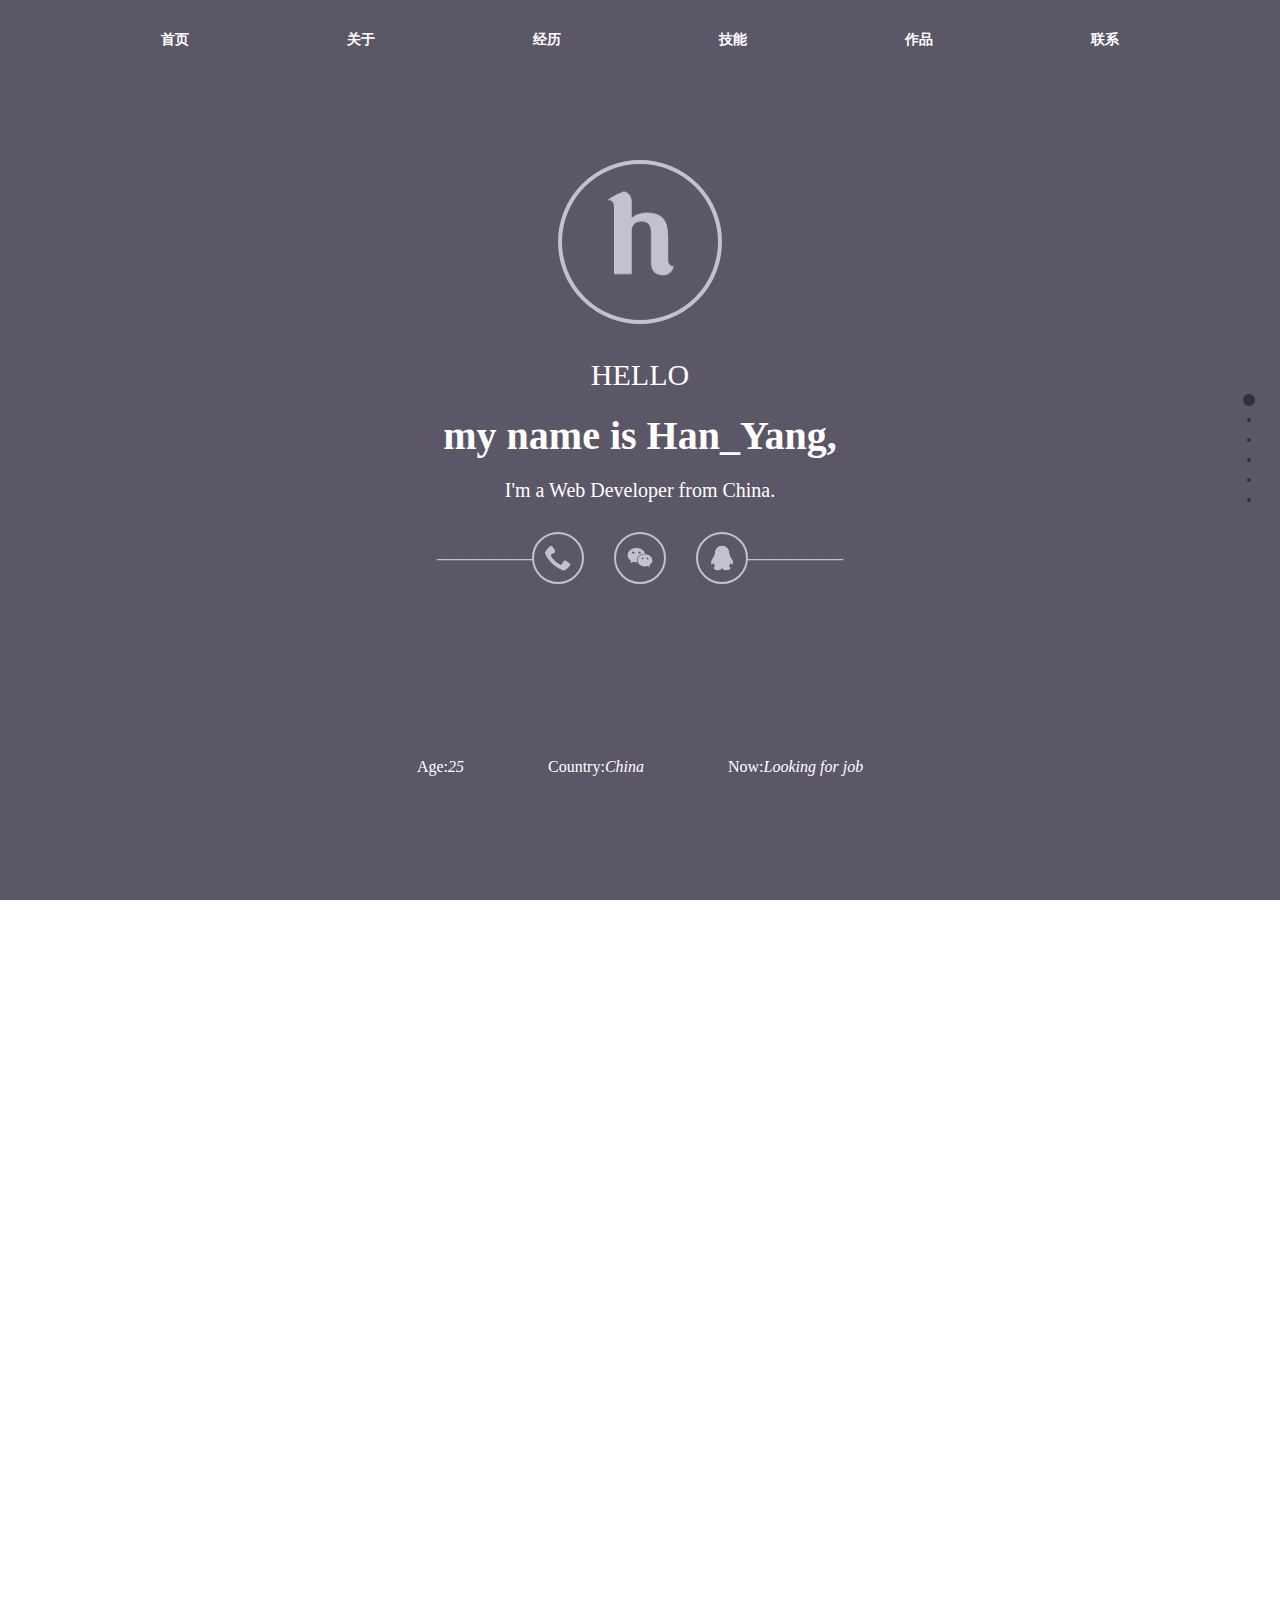
==== src/myresume.html @ a34194c9 "个人网页" ====
<!DOCTYPE html>
<html lang="en">
<head>
    <meta charset="UTF-8">
    <title>WEB个人主页-韩扬</title>
    <link rel="stylesheet" type="text/css" href="css/mystyle.css">
    <link rel="stylesheet" type="text/css" href="css/color.css">
    <link rel="stylesheet" type="text/css" href="css/jquery.fullPage.css">
</head>
<body>
<aside id="top_nav" style="position: fixed;z-index:99;">
    <ul>
        <li><a href="#page1">首页</a></li>
        <li><a href="#page2">关于</a></li>
        <li><a href="#page3">经历</a></li>
        <li><a href="#page4">技能</a></li>
        <li><a href="#page5">作品</a></li>
        <li><a href="#page6">联系</a></li>
    </ul>
</aside>
<div id="fullpage">
    <div class="section">
        <section class="first_page" id="p1">
            <article>
                <div class="logo1" >
                    <div><img id="img1" src="img/h.png" alt="头像"></div>
                </div>

                <div class="m_head">
                    <h2>HELLO</h2>
                    <h1>my name is Han_Yang,</h1>
                    <h3>I'm a Web Developer from China.</h3>
                </div>

                <div class="connect">
                    <ul>
                        <li><a><img src="img/电话.png" title="Tel" alt="Tel"></a></li>
                        <li><a><img src="img/微信.png" title="WeChart" alt="WeChart"></a></li>
                        <li><a target="_blank" href="http://wpa.qq.com/msgrd?v=3&uin=245406458&site=qq&menu=yes"><img src="img/QQ.png" title="QQ" alt="QQ"></a></li>
                    </ul>
                </div>
            </article>
            <footer>
                <ul class="m_foot">
                    <li>Age:<em>25</em></li>
                    <li>Country:<em>China</em></li>
                    <li>Now:<em>Looking for job</em></li>
                </ul>
            </footer>
        </section>
    </div>

    <div class="section">
        <section class="about_page" id="p2">
            <header>
                <div class="logo2"><img src="#"></div>
                <h2>ABOUT</h2>
                <hr/>
                <h4>DO YOU WANT TO KONW ME?</h4>
            </header>
            <article>
                <div class="about_logo">
                    <ul>
                        <li>
                            <div class="circle_wrap"><img src="img/学历.png" alt="学历"></div>
                            <h4>学历：本科</h4>
                        </li>
                        <li>
                            <div class="circle_wrap"><img src="img/用户.png" alt="用户"></div>
                            <h4>年龄：25</h4>
                        </li>
                        <li>
                            <div class="circle_wrap"><img src="img/坐标.png" alt="坐标"></div>
                            <h4>坐标：无锡</h4>
                        </li>
                        <li>
                            <div class="circle_wrap"><img src="img/状态.png" alt="状态"></div>
                            <h4>状态：离职</h4>
                        </li>
                    </ul>
                </div>
                <div class="m_about">
                    <p>2013年毕业于江苏省无锡市江南大学自动化专业</p>
                    <p>毕业后就职于健鼎（无锡）电子有限公司担任客服工程师</p>
                    <p>2015年11月从健鼎离职，开始IT开发自学之旅</p>
                </div>
            </article>
        </section>
    </div>


    <div class="section">
        <section class="skill_page" id="p3">
            <header>
                <h2>SKILL</h2>
                <hr/>
                <h4>DO YOU WANT TO KONW ME?</h4>
            </header>
            <article>
                <ul>
                    <li>
                        <div class="skill_wrap">
                            <div class="bg"></div>
                            <div class="skill_h">
                                <h2>JAVA</h2>
                                <img src="img/加号.png">
                            </div>
                        </div>

                        <ul class="skill_m" id="JAVA">
                        <li>熟悉Java编程语言</li>
                        <li>熟悉面向对象的编程思想</li>
                        <li>熟悉继承与接口实现</li>
                        <li>熟悉多线程</li>
                    </ul>
                    </li>
                    <li>
                        <div class="skill_wrap">
                            <div class="bg"></div>
                            <div class="skill_h">
                                <h2>HTML</h2>
                                <img src="img/加号.png">
                            </div>
                        </div>
                        <ul class="skill_m" id="HTML">
                            <li>熟悉Web标准</li>
                            <li>熟练运用html标签</li>
                            <li>熟悉xml及xhtml标记语言</li>
                        </ul>
                    </li>
                    <li>
                        <div class="skill_wrap">
                            <div class="bg"></div>
                            <div class="skill_h">
                                <h2>CSS</h2>
                                <img src="img/加号.png">
                            </div>
                        </div>

                        <ul class="skill_m" id="CSS">
                            <li>熟练运用css及css3新属性</li>
                            <li>注重浏览器兼容性，熟悉常见的css hack（兼容至IE8）</li>
                            <li>掌握bootstrap框架及源码的实现</li>
                        </ul>
                    </li>
                    <li>
                        <div class="skill_wrap">
                            <div class="bg"></div>
                            <div class="skill_h">
                                <h2>JS</h2>
                                <img src="img/加号.png">
                            </div>
                        </div>
                        <ul class="skill_m" id="JS">
                            <li>掌握jQuery</li>
                            <li>熟悉原生JS的编程</li>
                            <li>注重JavaScript性能优化</li>
                            <li>正在学习AngularJS</li>
                        </ul>
                    </li>
                </ul>
            </article>
        </section>
    </div>



    <div class="section">
        <section class="exp_page" id="p4">
            <header>
                <h2>EXPERIENCE</h2>
                <hr/>
                <h4>DO YOU WANT TO KONW ME?</h4>
            </header>
            <article class="exp_m">
                <article class="slide">
                    <div>
                        <header>
                            <h2>校级项目负责人</h2>
                            <h5>2011.11-2012.11</h5>
                        </header>
                        <ul>
                            <li>作为组长负责协调团队各项事务</li>
                            <li>负责硬件模块设计与软件编程</li>
                        </ul>
                    </div>
                </article>
                <article class="slide">
                    <div class="m_exp">
                        <header>
                            <h2>电气工程师助理</h2>
                            <h5>2012.7-2013.1</h5>
                        </header>
                        <ul>
                            <li>协助撰写电气部分的设计任务书和电气设计方案</li>
                            <li>参与产品的技术支持工作</li>
                        </ul>
                    </div>
                </article>
                <article class="slide">
                    <div>
                        <header>
                            <h2>健鼎客服工程师</h2>
                            <h5>2013.6-2015.11 </h5>
                        </header>
                        <ul>
                            <li>处理客诉，与客户与驻场之间进行沟通</li>
                            <li>在客户满意前提下减少公司损失</li>
                        </ul>
                    </div>
                </article>
                <article class="slide">
                    <div>
                        <header>
                            <h2>自学</h2>
                            <h5>2015.11-至今</h5>
                        </header>
                        <ul>
                            <li>自学JAVA和前端的基础知识</li>
                            <li>练习了一些web项目</li>
                        </ul>
                    </div>
                </article>
            </article>

                <ul>
                    <li><img src=""></li>
                    <li><img src=""></li>
                    <li><img src=""></li>
                    <li><img src=""></li>
                </ul>
            </nav>
        </section>
    </div>


    <div class="section">
        <section class="mywork_page" id="p5">
            <header>
                <h2>MY_WORK</h2>
                <hr/>
                <h4>DO YOU WANT TO KONW ME?</h4>
            </header>
            <article>
                <div class="work_show">

                </div>
                <nav>
                    <a class="button2" title="next"></a>
                    <a class="button2" title="back"></a>
                </nav>
            </article>
        </section>
    </div>
    <div class="section">
        <section class="contact" id="p6">
            <header>
                <h2>CONTACT</h2>
                <hr/>
                <h4>DO YOU WANT TO KONW ME?</h4>
            </header>
            <article>
                <div><img src="" alt="">245406458@qq.com</div>
                <div><img src="" alt="">18915266024</div>
                <form action="mailto:245406458@qq.com" method="get">
                    <input type="text" name="name" value="Your Name">
                    <input type="text" name="email" value="Your Email">
                    <input type="text" name="message" value="Your Message">
                    <input type="submit" value="SEND YOUR MESSAGE">
                </form>
            </article>
        </section>
    </div>


</div>

<script type="text/javascript" src="js/jquery-3.1.0.js"></script>
<script type="text/javascript" src="js/jquery.fullPage.js"></script>
<script type="text/javascript" src="js/main.js"></script>
</body>
</html>
---- src/css/mystyle.css ----
<!--

/*layout*/
/*global*/
*{
    margin: 0;
    padding: 0;
    font-family: "Microsoft YaHei";
}

h1,h2,h3,h4,h5{
    margin: 20px 0;
}
h1{
    font-size: 40px;
    font-weight: bold;
}
h2{
    font-size: 30px;
    font-weight: normal;
}
h3{
    font-size: 20px;
    font-weight: normal;
}
h4{
    font-size: 13px;
    font-weight: normal;
}
h5{
    font-size: 13px;
    font-weight: lighter;
}
p{
    font-size: 20px;
    margin: 15px 0;
}
header{
    text-align: center;
}
header hr{
    width:125px;
    margin: 0 auto;
}
ul{
    list-style-type: none;
}

#top_nav{
     width: 100%;
     padding: 30px 0;
     text-align: center;
 }
#top_nav li{
    display: inline;
    font-size: 14px;
    padding: 0 77px;
}
#top_nav a{
    text-decoration: none;
    font-weight: bold;
}
/*p1*/
@keyframes myfirst
{
    from {width:200px;height: 200px  }
    to {width:106px;height: 106px }
}

@-moz-keyframes myfirst /* Firefox */
{
    from {width:200px;height: 200px  }
    to {width:106px;height: 106px }
}

@-webkit-keyframes myfirst /* Safari 和 Chrome */
{
    from {width:200px;height: 200px  }
    to {width:106px;height: 106px }
}

@-o-keyframes myfirst /* Opera */
{
    from {width:200px;height: 200px  }
    to {width:106px;height: 106px }
}
.home_animate{
    animation: myfirst 1s ease-in-out;
    -moz-animation: myfirst 1s ease-in-out;	/* Firefox */
    -webkit-animation: myfirst 1s ease-in-out;	/* Safari 和 Chrome */
    -o-animation: myfirst 1s ease-in-out;	/* Opera */
}

.first_page{
    text-align: center;
    padding: 60px 0;
}
.logo1{
    width: 100%;
    overflow: hidden;
}
.logo1 img{
    width: 106px;
    height: 106px;
    padding: 25px;
    border: solid 4px #c4c0cf;
    border-radius: 100%;
    -moz-border-radius: 100%;
    -webkit-border-radius: 100%;
}
.logo1>div{
    position: relative;
    margin: 0 auto;
}
.m_head{
    padding: 10px 0;
}
.connect li{
    display: inline;
    margin: 0 13px;
}
.connect img{
    width: 28px;
    height: 28px;
    padding: 10px;
    border: solid 2px #c4c0cf;
    border-radius: 100%;
    -moz-border-radius: 100%;
    -webkit-border-radius: 100%;
}
.connect ul:before{
    content: "——————";
    color: #c4c0cf;
    font-weight: bold;
    position: relative;
    left: 18px;
    top: -20px;
}
.connect ul:after{
    content: "——————";
    color: #c4c0cf;
    font-weight:bold;
    position: relative;
    right: 18px;
    top: -20px;
}
#p1 article{
    margin-bottom: 170px;
}
.m_foot li{
    display: inline;
    margin: 0 40px;
}

/*p2*/
.about_page{
    text-align: center;
    padding: 45px 0;
}
.logo2 img{
    width: 100px;
    height: 100px;
    padding: 15px;
    border: solid 2px #a0a0a0;
    border-radius: 100%;
    -moz-border-radius: 100%;
    -webkit-border-radius: 100%;
}
.about_page article{
    width: 800px;
    margin:0 auto;
    overflow: auto;
}
.about_logo{
    overflow: auto;
    border-radius: 10px;
    -moz-border-radius:10px;
    -webkit-border-radius: 10px;
    -ms-border-radius: 10px;
    -o-border-radius: 10px;
}
.about_logo ul{
    width: 760px;
    height: 140px;
    position: relative;
    margin: 0 auto;
    padding:30px 20px;
    list-style-type: none;
}
.about_logo li{
    float: left;
    width: 110px;
    height: 126px;
    margin: 0 40px;
}
.circle_wrap{
    margin: 0 auto;
    height: 65px;
    width:  65px;
    border: solid 3px #d5d5d5;
    border-radius: 100%;
    -moz-border-radius: 100%;
    -webkit-border-radius: 100%;
    -ms-border-radius: 100%;
    -o-border-radius: 100%;
}
.about_logo img{
    width: 45px;
    height: 45px;
    padding: 10px;
}
.m_about{
    position: relative;
    overflow: auto;
    margin: 60px 0;
    padding: 40px 0;
}
.m_about:before{
    content: "";
    width: 58px;
    height:58px;
    border-top:solid 2px;
    border-left:solid 2px;
    position: absolute;
    top: 0;
    left: 0;
}
.m_about:after{
    content: "";
    width: 58px;
    height:58px;
    border-bottom:solid 2px;
    border-right:solid 2px;
    position: absolute;
    bottom: 0;
    right: 0;
}

/*p3*/
.skill_page article{
    overflow: auto;
    padding: 15px 150px;

}
.skill_page>ul{
    position: relative;/*相对定位*/
    height: 640px;
}
.skill_page ul>li{
    width: 400px ;
    float: left;
}
.skill_wrap{
    width: 340px;
    height: 340px;
    margin: 0 auto;
    position: relative;

}
.skill_wrap .bg{
    width: 240px;
    height: 240px;
    position: relative;
    left: 50px;
    top: 50px;
    transform:rotate(45deg);/*图形旋转45度*/
    -webkit-transform:rotate(45deg);
    -moz-transform:rotate(45deg);
    -ms-transform:rotate(45deg);
    -o-transform:rotate(45deg);
    border-radius: 10px;/*圆角*/
    -moz-border-radius: 10px;
    -webkit-border-radius: 10px;
    -ms-border-radius: 10px;
    -o-border-radius: 10px;
}
.skill_h{
    position: absolute;
    left: 115px;
    top: 105px;
    text-align: center;
    cursor:pointer;/*指针样式*/
}

.skill_h h2{
    width:110px ;
    text-align: center;
    color: #a0a0a0;
}

.skill_h img{
    width: 30px;
    height: 30px;
    padding: 15px;
    background-color: #e97447;
    border-radius: 100%;/*圆角设定*/
    -moz-border-radius: 100%;
    -webkit-border-radius: 100%;
    -ms-border-radius: 100%;
    -o-border-radius: 100%;
    transition:all 400ms;
    -moz-transition: all 400ms; /* Firefox 4 */
    -webkit-transition: all 400ms; /* Safari 和 Chrome */
    -o-transition:all 400ms; /* Opera */
}
.img_scale{
    transform:rotate(45deg);/*图形旋转45度*/
    -webkit-transform:rotate(45deg);
    -moz-transform:rotate(45deg);
    -ms-transform:rotate(45deg);
    -o-transform:rotate(45deg);
}

.skill_m{
    height: 185px;
    border-radius: 30px/15px;
    padding: 35px 50px;
    position: relative;
    display: none;
}

.skill_m li{
    margin: 12px 0;
    color: #a0a0a0;
    font-size: 21px;
    list-style-type: disc;
}


/*p4*/
.exp_m{
    position: relative;
    width: 1165px;
    height: 685px;
    margin: 0 auto;
}
.exp_page aside li{
    font-size: 30px;
    margin: 90px 0;
}
.m_exp{
    float: left;
    text-align: left;
    width: 470px;
}
.m_exp header{
    text-align: left;
}
.exp_logo{
    background-color: #5c5766;
    width: 550px;
}
.exp_logo img{
    width: 180px;
    height: 180px;
}
-->
---- src/css/color.css ----
<!--
#top_nav{
    background-color:#5c5766 ;
}
#top_nav a{
    color: white;
}
.fp-tooltip{
    color: aquamarine;
}
.first_page{
    color: white;
}
.about_page{
    color: #a0a0a0;
}
.skill_page{
    color: white;
}
.exp_page{
    color: #a0a0a0;
}
.about_logo{
    background-color:#a0a0a0 ;
    color: white;
}
.m_exp{
    color: white;
}
.mywork_page{
    background-color: #5c5766;
    color:white;
}
.contact{
    background-color: #ffffff;
    color: #a0a0a0;
}
.bg{
    background-color: #fff0ca;
}
.skill_m{
    background-color: #fff0ca;
}


.exp_m{
    background-color: #7d7985;
}

-->
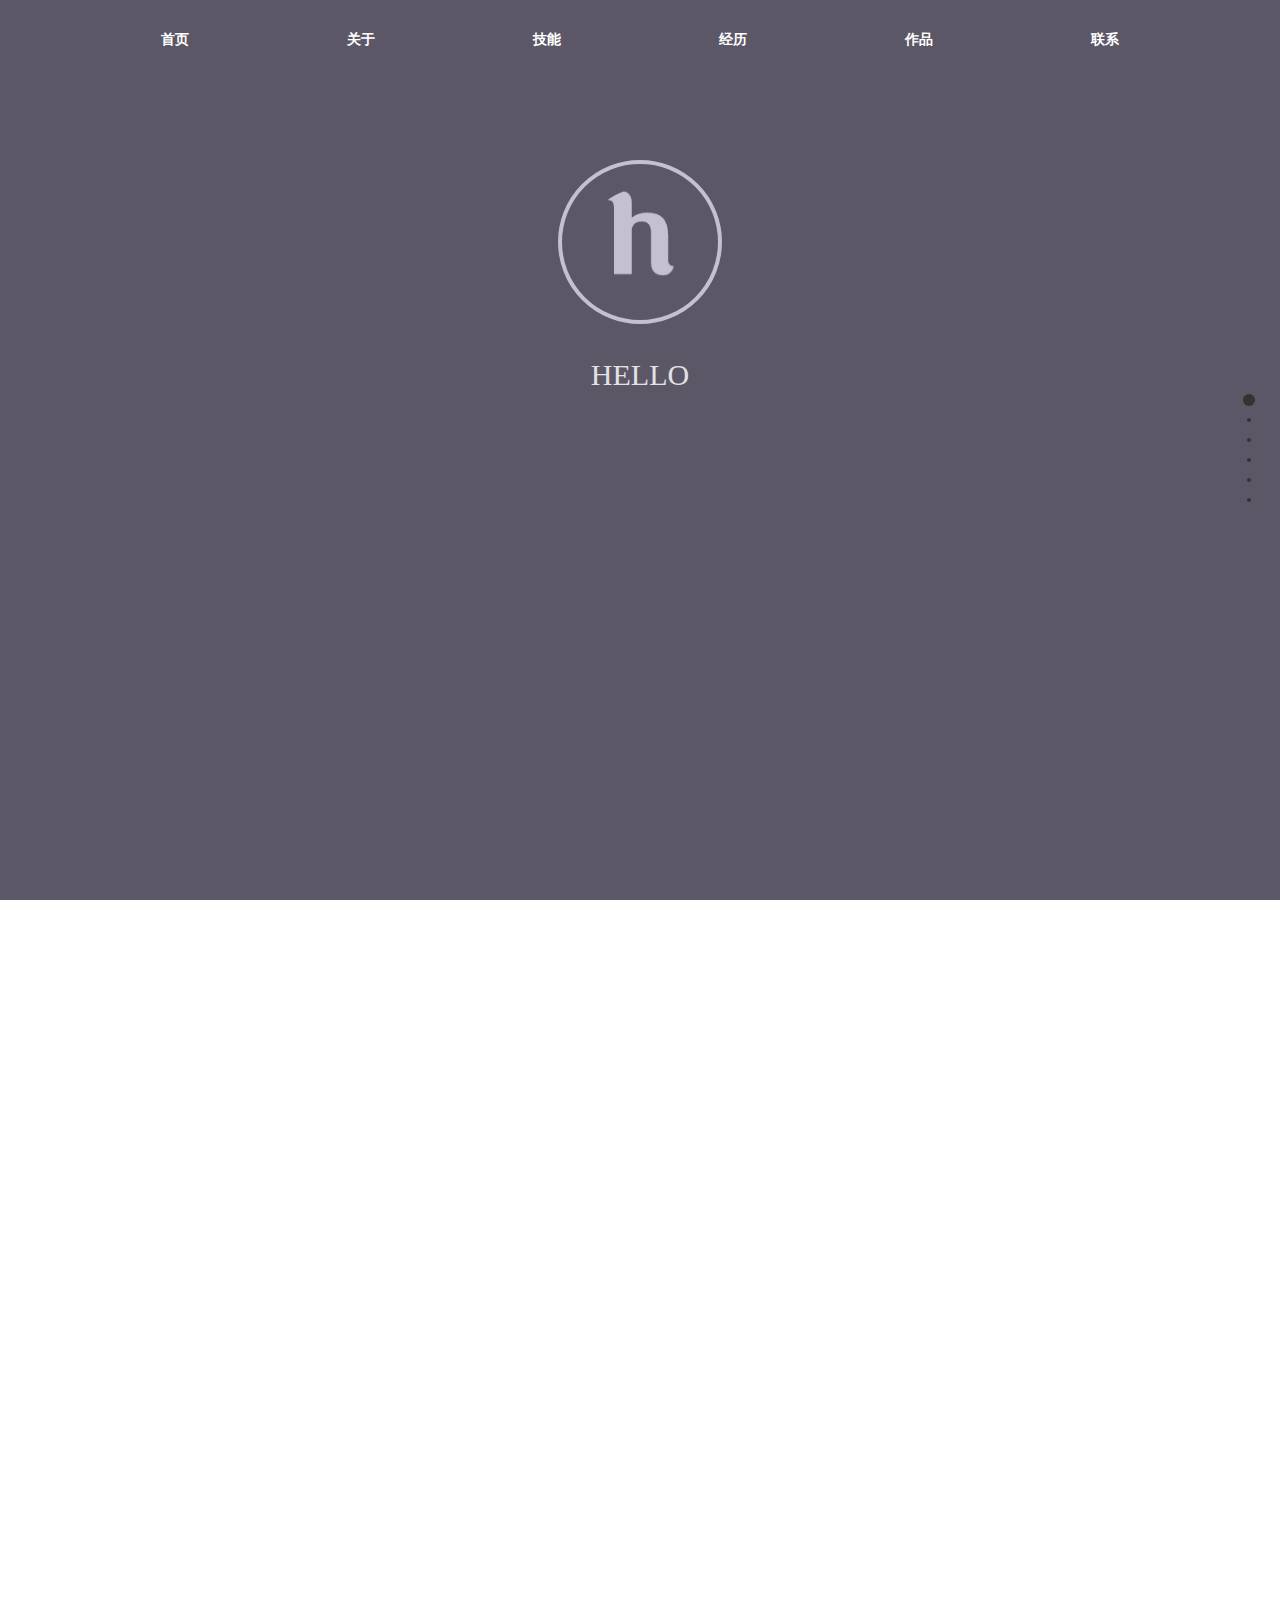
==== commit 2d674bda: "个人主页" ====
--- a/src/myresume.html
+++ b/src/myresume.html
@@ -12,18 +12,18 @@
     <ul>
         <li><a href="#page1">首页</a></li>
         <li><a href="#page2">关于</a></li>
-        <li><a href="#page3">经历</a></li>
-        <li><a href="#page4">技能</a></li>
+        <li><a href="#page3">技能</a></li>
+        <li><a href="#page4">经历</a></li>
         <li><a href="#page5">作品</a></li>
         <li><a href="#page6">联系</a></li>
     </ul>
 </aside>
 <div id="fullpage">
     <div class="section">
-        <section class="first_page" id="p1">
+        <section class="first_page"  id="p1">
             <article>
                 <div class="logo1" >
-                    <div><img id="img1" src="img/h.png" alt="头像"></div>
+                    <div><img id="img1" src="./img/h.png" alt="头像"></div>
                 </div>
 
                 <div class="m_head">
@@ -34,9 +34,9 @@
 
                 <div class="connect">
                     <ul>
-                        <li><a><img src="img/电话.png" title="Tel" alt="Tel"></a></li>
-                        <li><a><img src="img/微信.png" title="WeChart" alt="WeChart"></a></li>
-                        <li><a target="_blank" href="http://wpa.qq.com/msgrd?v=3&uin=245406458&site=qq&menu=yes"><img src="img/QQ.png" title="QQ" alt="QQ"></a></li>
+                        <li><a><img src="./img/电话.png" title="Tel" alt="Tel"></a></li>
+                        <li><a><img src="./img/微信.png" title="WeChart" alt="WeChart"></a></li>
+                        <li><a target="_blank" href="http://wpa.qq.com/msgrd?v=3&uin=245406458&site=qq&menu=yes"><img src="./src/img/QQ.png" title="QQ" alt="QQ"></a></li>
                     </ul>
                 </div>
             </article>
@@ -52,29 +52,27 @@
 
     <div class="section">
         <section class="about_page" id="p2">
-            <header>
-                <div class="logo2"><img src="#"></div>
+            <div class="logo2"><img src="#"></div>
+            <header>
                 <h2>ABOUT</h2>
-                <hr/>
-                <h4>DO YOU WANT TO KONW ME?</h4>
             </header>
             <article>
                 <div class="about_logo">
                     <ul>
                         <li>
-                            <div class="circle_wrap"><img src="img/学历.png" alt="学历"></div>
+                            <div class="circle_wrap"><img src="./img/学历.png" alt="学历"></div>
                             <h4>学历：本科</h4>
                         </li>
                         <li>
-                            <div class="circle_wrap"><img src="img/用户.png" alt="用户"></div>
+                            <div class="circle_wrap"><img src="./img/用户.png" alt="用户"></div>
                             <h4>年龄：25</h4>
                         </li>
                         <li>
-                            <div class="circle_wrap"><img src="img/坐标.png" alt="坐标"></div>
+                            <div class="circle_wrap"><img src="./img/坐标.png" alt="坐标"></div>
                             <h4>坐标：无锡</h4>
                         </li>
                         <li>
-                            <div class="circle_wrap"><img src="img/状态.png" alt="状态"></div>
+                            <div class="circle_wrap"><img src="./img/状态.png" alt="状态"></div>
                             <h4>状态：离职</h4>
                         </li>
                     </ul>
@@ -93,8 +91,7 @@
         <section class="skill_page" id="p3">
             <header>
                 <h2>SKILL</h2>
-                <hr/>
-                <h4>DO YOU WANT TO KONW ME?</h4>
+                <h4>DO YOU WANT TO KNOW ME?</h4>
             </header>
             <article>
                 <ul>
@@ -169,60 +166,70 @@
         <section class="exp_page" id="p4">
             <header>
                 <h2>EXPERIENCE</h2>
-                <hr/>
-                <h4>DO YOU WANT TO KONW ME?</h4>
+                <h4>DO YOU WANT TO KNOW ME?</h4>
             </header>
             <article class="exp_m">
                 <article class="slide">
-                    <div>
-                        <header>
-                            <h2>校级项目负责人</h2>
-                            <h5>2011.11-2012.11</h5>
-                        </header>
-                        <ul>
-                            <li>作为组长负责协调团队各项事务</li>
-                            <li>负责硬件模块设计与软件编程</li>
-                        </ul>
-                    </div>
-                </article>
-                <article class="slide">
-                    <div class="m_exp">
-                        <header>
-                            <h2>电气工程师助理</h2>
-                            <h5>2012.7-2013.1</h5>
-                        </header>
-                        <ul>
-                            <li>协助撰写电气部分的设计任务书和电气设计方案</li>
-                            <li>参与产品的技术支持工作</li>
-                        </ul>
-                    </div>
-                </article>
-                <article class="slide">
-                    <div>
-                        <header>
+                    <div class="m_exp">
+                        <div>
+                            <div>
+                                <h2>校级项目负责人</h2>
+                                <h5>2011.11-2012.11</h5>
+                            </div>
+                            <ul>
+                                <li>作为组长负责协调团队各项事务</li>
+                                <li>负责硬件模块设计与软件编程</li>
+                            </ul>
+                        </div>
+                    </div>
+                    <div class="exp_logo"><img src="./img/人工监测.png"></div>
+                </article>
+                <article class="slide">
+                    <div class="m_exp">
+                        <div>
+                            <div>
+                                <h2>电气工程师助理</h2>
+                                <h5>2012.7-2013.1</h5>
+                            </div>
+                            <ul>
+                                <li>协助撰写电气部分的设计任务书和电气设计方案</li>
+                                <li>参与产品的技术支持工作</li>
+                            </ul>
+                        </div>
+                    </div>
+                    <div class="exp_logo"><img src="./img/人工监测.png"></div>
+                </article>
+                <article class="slide">
+                    <div class="m_exp">
+                        <div>
+                            <div>
                             <h2>健鼎客服工程师</h2>
                             <h5>2013.6-2015.11 </h5>
-                        </header>
-                        <ul>
-                            <li>处理客诉，与客户与驻场之间进行沟通</li>
-                            <li>在客户满意前提下减少公司损失</li>
-                        </ul>
-                    </div>
-                </article>
-                <article class="slide">
-                    <div>
-                        <header>
-                            <h2>自学</h2>
-                            <h5>2015.11-至今</h5>
-                        </header>
-                        <ul>
-                            <li>自学JAVA和前端的基础知识</li>
-                            <li>练习了一些web项目</li>
-                        </ul>
-                    </div>
-                </article>
-            </article>
-
+                            </div>
+                            <ul>
+                                <li>处理客诉，与客户与驻场之间进行沟通</li>
+                                <li>在客户满意前提下减少公司损失</li>
+                            </ul>
+                        </div>
+                    </div>
+                    <div class="exp_logo"><img src="./img/人工监测.png"></div>
+                </article>
+                <article class="slide">
+                    <div class="m_exp">
+                        <div>
+                            <div>
+                                <h2>自学</h2>
+                                <h5>2015.11-至今</h5>
+                            </div>
+                            <ul>
+                                <li>自学JAVA和前端的基础知识</li>
+                                <li>练习了一些web项目</li>
+                            </ul>
+                        </div>
+                    </div>
+                    <div class="exp_logo"><img src="./img/人工监测.png"></div>
+                </article>
+            </article>
                 <ul>
                     <li><img src=""></li>
                     <li><img src=""></li>
@@ -238,8 +245,7 @@
         <section class="mywork_page" id="p5">
             <header>
                 <h2>MY_WORK</h2>
-                <hr/>
-                <h4>DO YOU WANT TO KONW ME?</h4>
+                <h4>DO YOU WANT TO KNOW ME?</h4>
             </header>
             <article>
                 <div class="work_show">
@@ -256,13 +262,12 @@
         <section class="contact" id="p6">
             <header>
                 <h2>CONTACT</h2>
-                <hr/>
-                <h4>DO YOU WANT TO KONW ME?</h4>
+                <h4>DO YOU WANT TO KNOW ME?</h4>
             </header>
             <article>
                 <div><img src="" alt="">245406458@qq.com</div>
                 <div><img src="" alt="">18915266024</div>
-                <form action="mailto:245406458@qq.com" method="get">
+                <form action="#" id="form1">
                     <input type="text" name="name" value="Your Name">
                     <input type="text" name="email" value="Your Email">
                     <input type="text" name="message" value="Your Message">
@@ -278,5 +283,7 @@
 <script type="text/javascript" src="js/jquery-3.1.0.js"></script>
 <script type="text/javascript" src="js/jquery.fullPage.js"></script>
 <script type="text/javascript" src="js/main.js"></script>
+<script type="text/javascript" src="https://cdnjs.cloudflare.com/ajax/libs/jquery-easing/1.3/jquery.easing.min.js"></script>
+
 </body>
 </html>
--- a/src/css/mystyle.css
+++ b/src/css/mystyle.css
@@ -37,11 +37,18 @@
 }
 header{
     text-align: center;
-}
-header hr{
-    width:125px;
-    margin: 0 auto;
-}
+    height: 120px;
+}
+
+.title_en {
+    width: 0;
+    margin: 18px auto;
+    border-top: 2px solid ;
+}
+.title_en h4 {
+    display: none;
+}
+
 ul{
     list-style-type: none;
 }
@@ -60,25 +67,28 @@
     text-decoration: none;
     font-weight: bold;
 }
+#top_nav a:hover{
+    color: yellow;
+}
+.section,header h4{
+    display: none;
+}
 /*p1*/
 @keyframes myfirst
 {
     from {width:200px;height: 200px  }
     to {width:106px;height: 106px }
 }
-
 @-moz-keyframes myfirst /* Firefox */
 {
     from {width:200px;height: 200px  }
     to {width:106px;height: 106px }
 }
-
 @-webkit-keyframes myfirst /* Safari 和 Chrome */
 {
     from {width:200px;height: 200px  }
     to {width:106px;height: 106px }
 }
-
 @-o-keyframes myfirst /* Opera */
 {
     from {width:200px;height: 200px  }
@@ -114,6 +124,13 @@
 }
 .m_head{
     padding: 10px 0;
+
+}
+.m_head h2{
+    opacity: 0;
+}
+.m_head h1,.m_head h3,.connect,.m_foot{
+    display: none;
 }
 .connect li{
     display: inline;
@@ -169,7 +186,7 @@
 .about_page article{
     width: 800px;
     margin:0 auto;
-    overflow: auto;
+    overflow: hidden;
 }
 .about_logo{
     overflow: auto;
@@ -210,10 +227,17 @@
     padding: 10px;
 }
 .m_about{
-    position: relative;
-    overflow: auto;
-    margin: 60px 0;
+    clear: both;
+    margin: 50% auto;
+    height: 160px;
+    width: 0;
+    position: relative;
+    overflow: hidden;
     padding: 40px 0;
+}
+.m_about p{
+    position: relative;
+    bottom: -300px;
 }
 .m_about:before{
     content: "";
@@ -330,25 +354,37 @@
 /*p4*/
 .exp_m{
     position: relative;
-    width: 1165px;
-    height: 685px;
-    margin: 0 auto;
-}
-.exp_page aside li{
-    font-size: 30px;
-    margin: 90px 0;
+    width: 1100px;
+    margin: 0 auto;
+}
+.slide{
+    position: relative;
 }
 .m_exp{
-    float: left;
+    margin: 0 auto;
+    width: 1100px;
+    height: 450px;
+    background:url(../img/e_bg.png) no-repeat;
+    background-size: 1100px 450px;
+}
+
+.m_exp>div{
+    position: relative;
     text-align: left;
-    width: 470px;
-}
-.m_exp header{
-    text-align: left;
-}
+    width: 500px;
+    padding:100px 100px;
+}
+.m_exp ul{
+    list-style-type: disc;
+}
+
 .exp_logo{
-    background-color: #5c5766;
-    width: 550px;
+    position: absolute;
+    right: 100px;
+    top: 100px;
+    width: 180px;
+    height: 180px;
+    z-index: 100;
 }
 .exp_logo img{
     width: 180px;
--- a/src/css/color.css
+++ b/src/css/color.css
@@ -42,9 +42,4 @@
     background-color: #fff0ca;
 }
 
-
-.exp_m{
-    background-color: #7d7985;
-}
-
 -->
